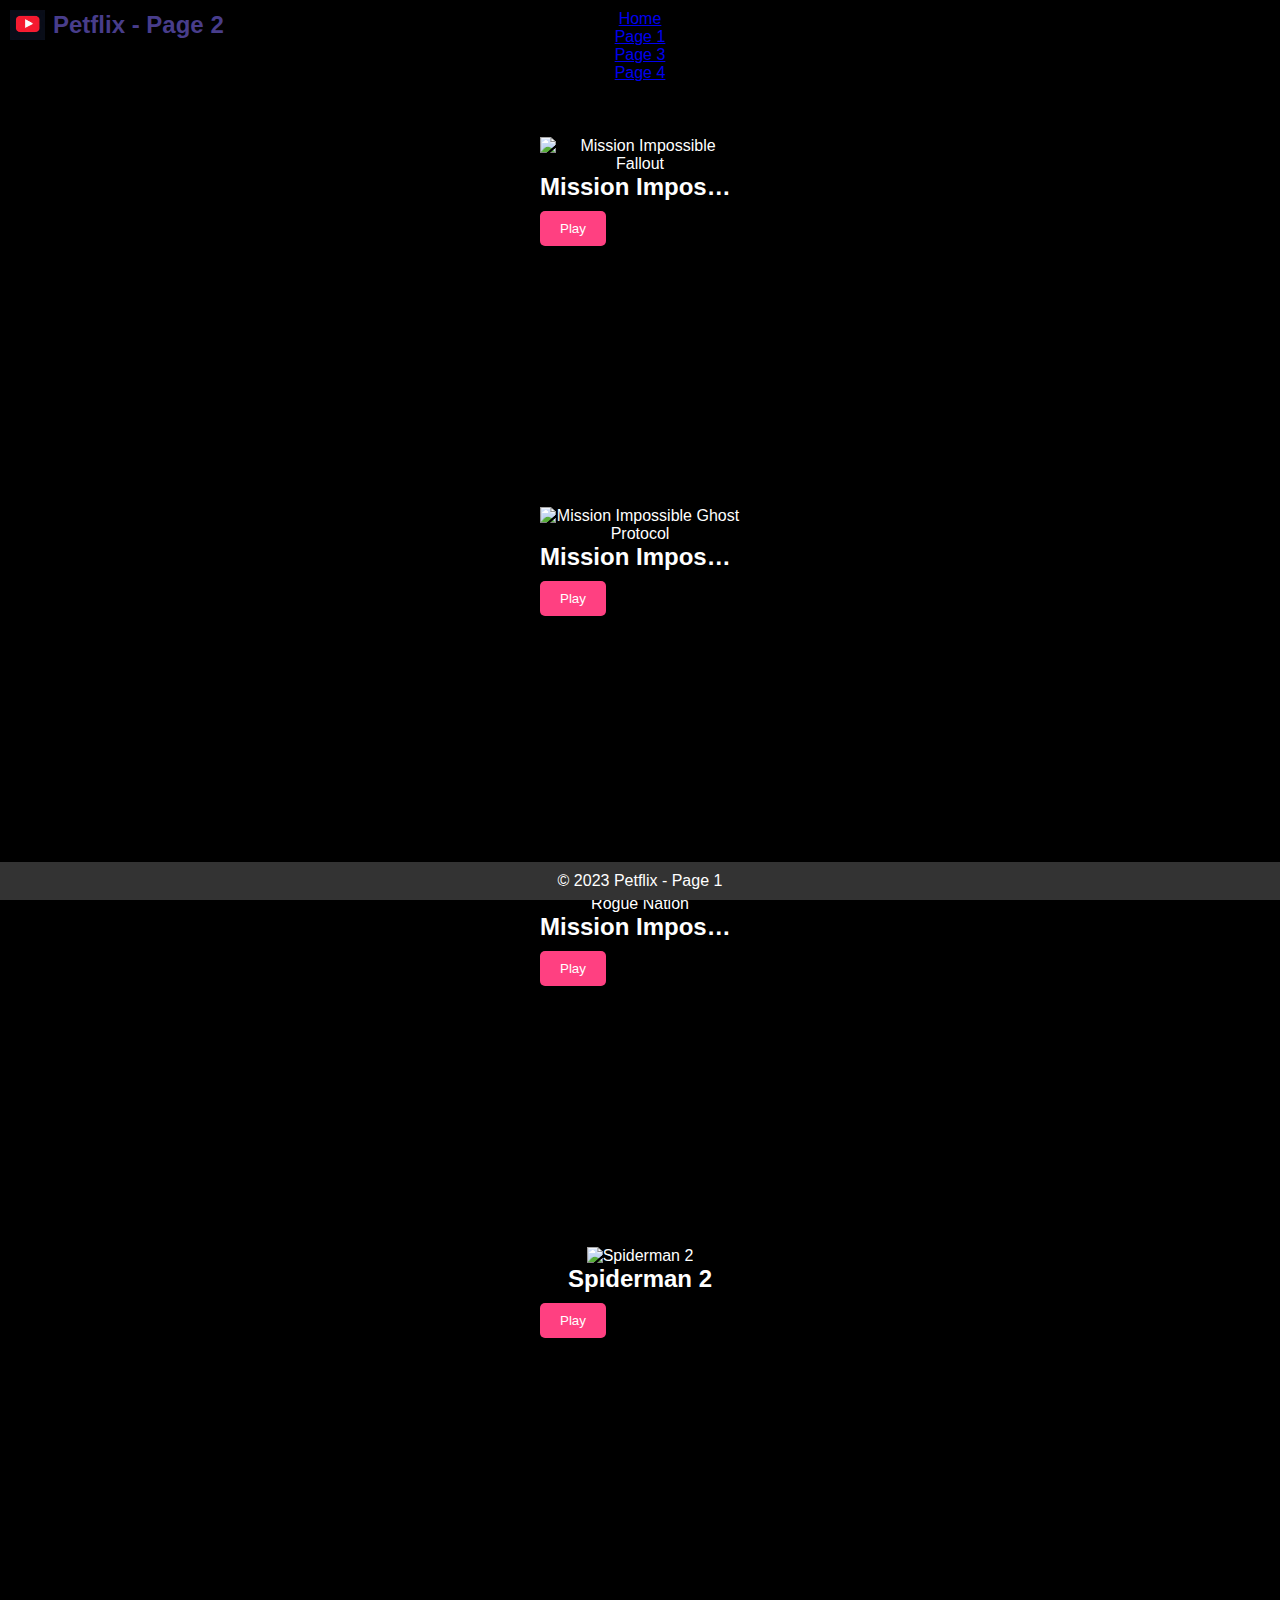
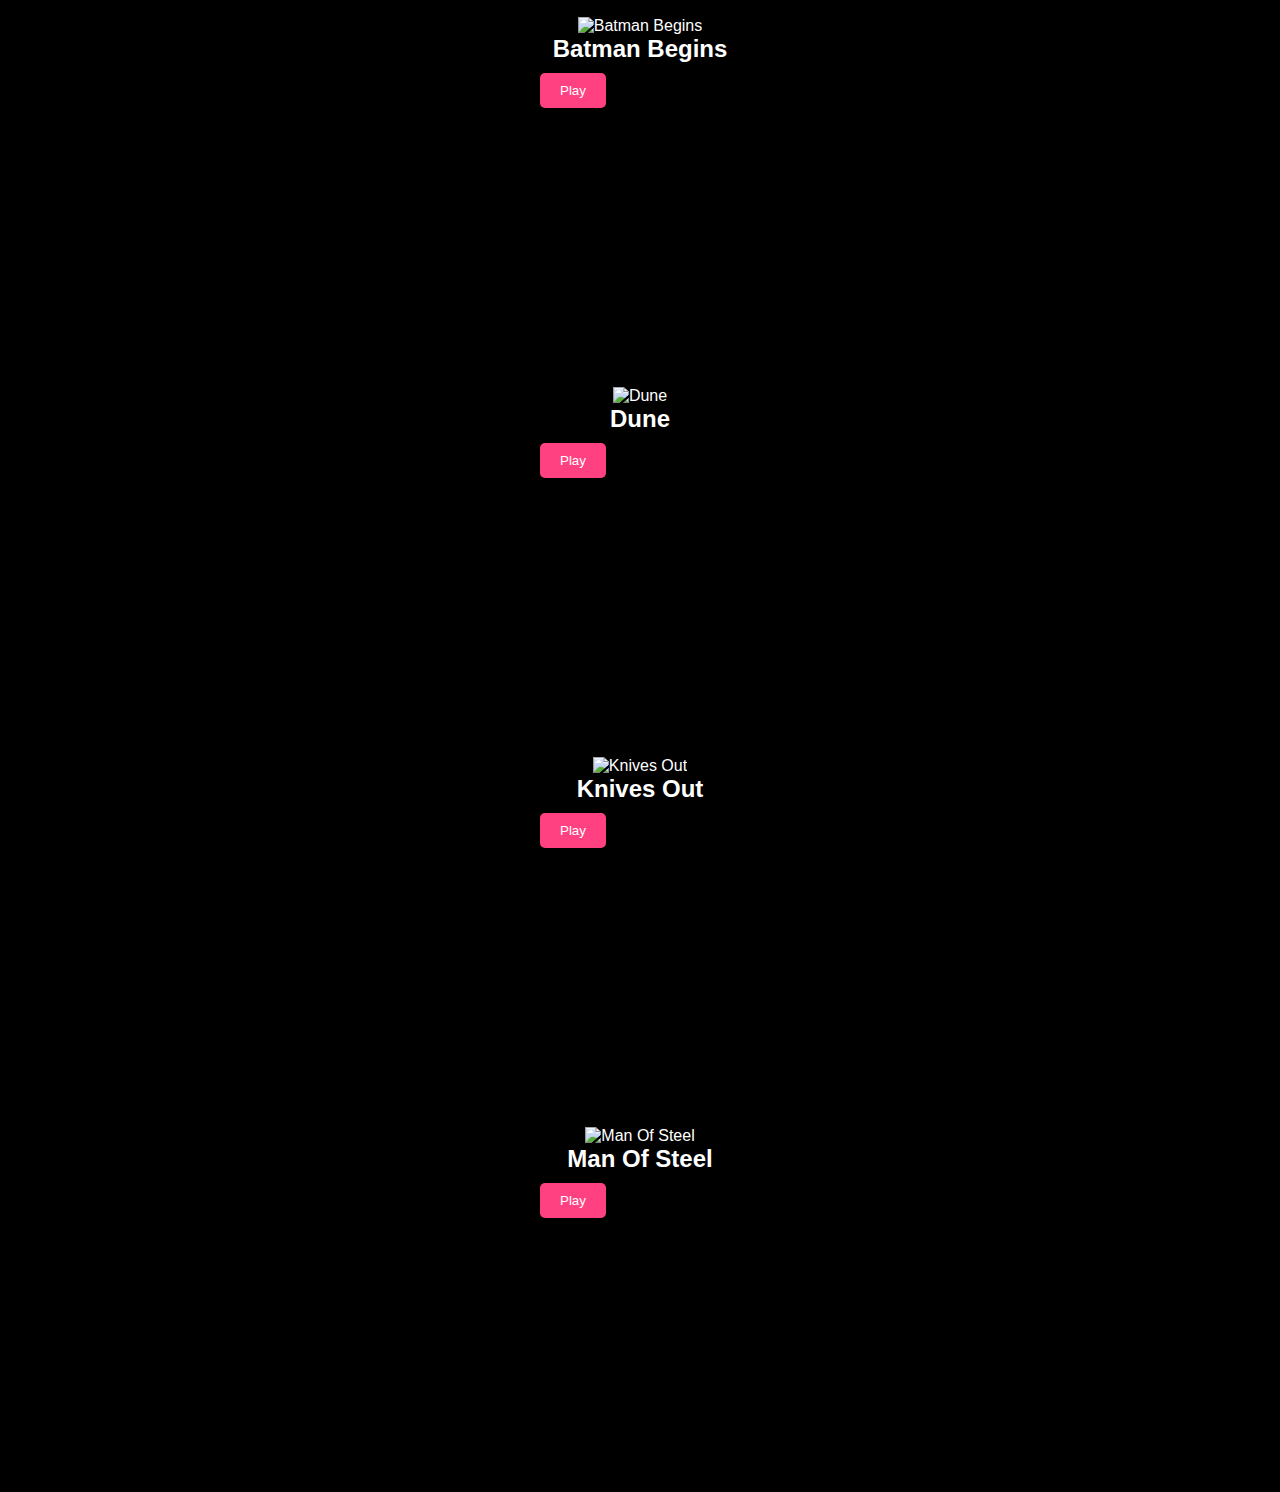
==== page2.html @ a64792dc "half-try" ====
<!DOCTYPE html>
<html lang="en">
<head>
    <meta charset="UTF-8">
    <meta name="viewport" content="width=device-width, initial-scale=1.0">
    <title>Petflix - Page 1</title>
    <link rel="stylesheet" href="page1.css">
</head>
<body>
    <header>
        <div class="logo">
            <img src="youtube.png" alt="YouTube Logo" class="youtube_logo">
            <h1>Petflix - Page 2</h1>
        </div>
        <nav>
            <ul>
                <li><a href="index.html">Home</a></li>
                <li><a href="page1.html">Page 1</a></li>
                <li><a href="page3.html">Page 3</a></li>
                <li><a href="page4.html">Page 4</a></li>
            </ul>
        </nav>
    </header>
    <main>
        <div class="movie-list">
            <div class="movie-card">
                <img src="Posters/Mission Impossible Fallout.jpg" alt="Mission Impossible Fallout">
                <h2>Mission Impossible Fallout</h2>
                <button class="play-button" data-video-url="https://dpsbokaro-my.sharepoint.com/:v:/g/personal/mahinigam11b_dpsbokaro_onmicrosoft_com/ET70-yYBnrZGjSCk2OvR2IMBUz64NZn3nk0JWUbri6duwg">Play</button>
            </div>
            <div class="movie-card">
                <img src="Posters/Mission Impossible Ghost Protocol.jpg" alt="Mission Impossible Ghost Protocol">
                <h2>Mission Impossible Ghost Protocol</h2>
                <button class="play-button" data-video-url="https://dpsbokaro-my.sharepoint.com/:v:/g/personal/mahinigam11b_dpsbokaro_onmicrosoft_com/EXArZ-nslbVKgDFDspINP7AB0ZU2_p-12iO-7HgTVF5gqw">Play</button>
            </div>
            <div class="movie-card">
                <img src="Posters/Mission Impossible Rogue Nation.jpg" alt="Mission Impossible Rogue Nation">
                <h2>Mission Impossible Rogue Nation</h2>
                <button class="play-button" data-video-url="https://dpsbokaro-my.sharepoint.com/:v:/g/personal/mahinigam11b_dpsbokaro_onmicrosoft_com/Ecx4-EZmwDhLs1bPl3_hKjkBhmFKfpQblpuqIABOJkdobg">Play</button>
            </div>
            <div class="movie-card">
                <img src="Posters/Spiderman 2.jpg" alt="Spiderman 2">
                <h2>Spiderman 2</h2>
                <button class="play-button" data-video-url="https://dpsbokaro-my.sharepoint.com/:v:/g/personal/mahinigam11b_dpsbokaro_onmicrosoft_com/EZvhNjaY48dGil7hgdM5hTEBYmabmqVNxmdk2X_a0qFKNg">Play</button>
            </div>
        </div>
    </main>
    <footer>
        <p>&copy; 2023 Petflix - Page 1</p>
    </footer>
    <script src="page1.js"></script>
</body>
</html>
---- page1.css ----
* {
    margin: 0;
    padding: 0;
    box-sizing: border-box;
}

body {
    font-family: Arial, Helvetica, sans-serif;
    background-color: black;
    color: #fff;
    overflow-x: hidden;
}

header {
    background-color: transparent;
    padding: 10px;
    text-align: center;
    position: relative;
}

.logo {
    position: absolute;
    top: 10px;
    left: 10px;
    display: flex;
    align-items: center;
}

.youtube_logo {
    width: 35px;
    height: 30px;
    margin-right: 8px;
}

.logo h1 {
    font-size: 24px;
    color: darkslateblue ;
    text-shadow: 2px 2px 4px #000;
}

main {
    padding: 20px;
    overflow-x: hidden;
}

.row {
    display: flex;
    justify-content: space-between;
    margin-bottom: 20px;
}

.movie-list {
    display: flex;
    flex-direction: column;
    align-items: center;
    flex-wrap: wrap;
}

.movie-card {
    width: 200px;
    margin: 25px;
    text-align: center;
    height: 320px;
    overflow: hidden;
    position: relative;
}

.movie-card:hover {
    transform: scale(1.1);
}

.movie-card img {
    width: 100%;
    max-height: 225px;
    transition: transform 0.2s ease;
}

.movie-card:hover img {
    transform: scale(0.8);
}

.movie-card h2 {
    max-height: 60px;
    overflow: hidden;
    white-space: nowrap;
    text-overflow: ellipsis;
    transition: font-size 0.2s ease;
}

.movie-card h2:hover {
    max-height: initial;
}

.movie-card button {
    display: block;
    margin-top: 10px;
    background-color: #ff4081;
    color: #fff;
    border: none;
    padding: 10px 20px;
    border-radius: 5px;
    cursor: pointer;
    transition: background-color 0.3s ease;
}

.movie-card button:hover {
    background-color: crimson;
}

footer {
    text-align: center;
    padding: 10px;
    background-color: #333;
    color: #fff;
    position: fixed;
    bottom: 0;
    width: 100%;
}
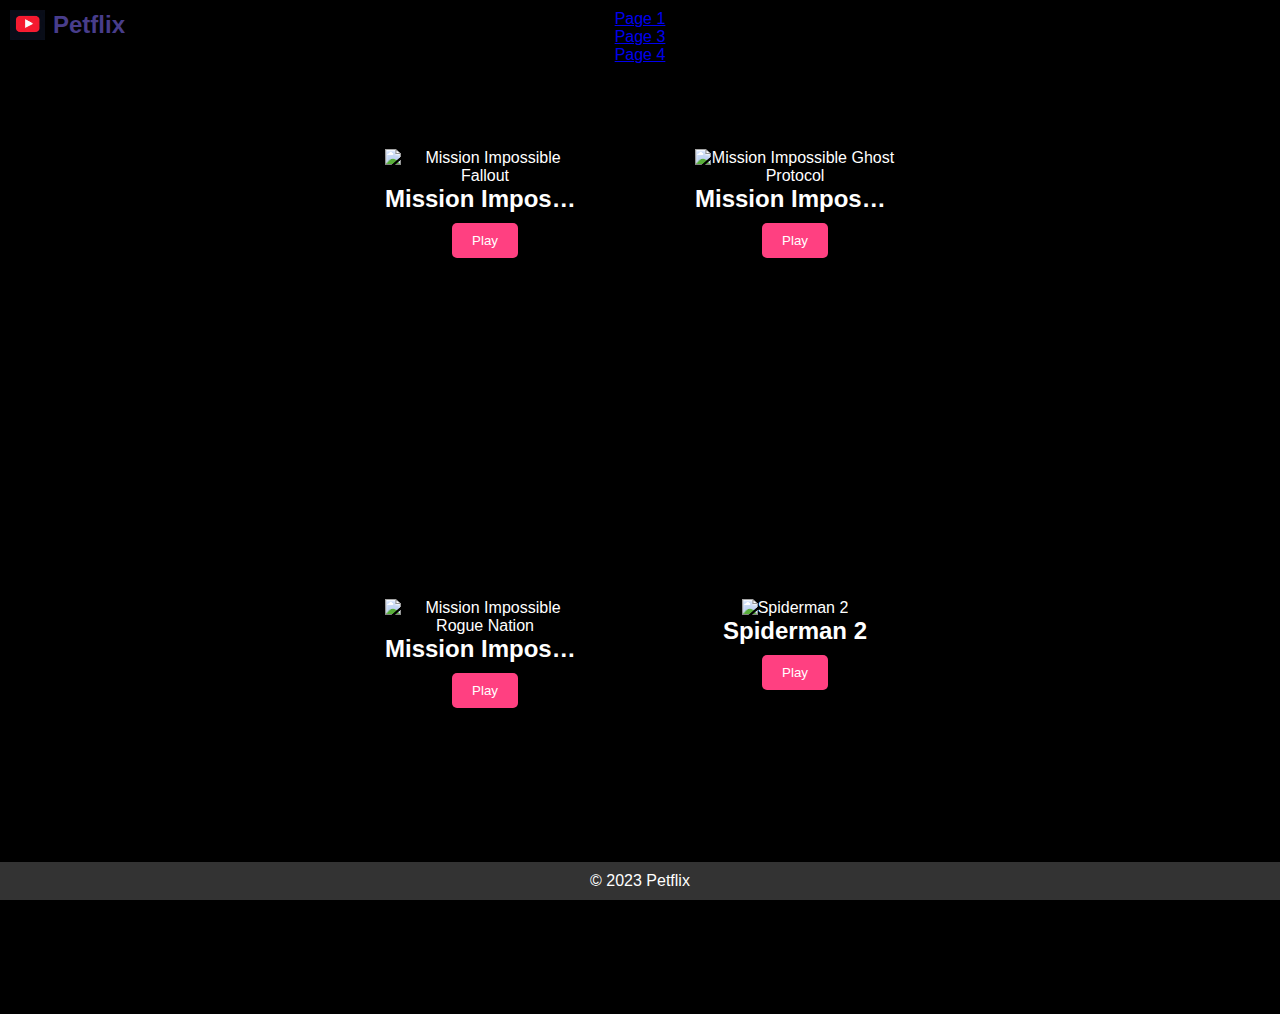
==== commit 04f0e468: "formatted files" ====
--- a/page2.html
+++ b/page2.html
@@ -1,53 +1,87 @@
 <!DOCTYPE html>
 <html lang="en">
-<head>
-    <meta charset="UTF-8">
-    <meta name="viewport" content="width=device-width, initial-scale=1.0">
-    <title>Petflix - Page 1</title>
-    <link rel="stylesheet" href="page1.css">
-</head>
-<body>
+  <head>
+    <meta charset="UTF-8" />
+    <meta name="viewport" content="width=device-width, initial-scale=1.0" />
+    <title>Petflix - Page 2</title>
+    <link rel="stylesheet" href="page2.css" />
+  </head>
+  <body>
     <header>
-        <div class="logo">
-            <img src="youtube.png" alt="YouTube Logo" class="youtube_logo">
-            <h1>Petflix - Page 2</h1>
-        </div>
-        <nav>
-            <ul>
-                <li><a href="index.html">Home</a></li>
-                <li><a href="page1.html">Page 1</a></li>
-                <li><a href="page3.html">Page 3</a></li>
-                <li><a href="page4.html">Page 4</a></li>
-            </ul>
-        </nav>
+      <div class="logo">
+        <a href="index.html">
+          <img src="youtube.png" alt="YouTube Logo" class="youtube_logo" />
+          <h1>Petflix</h1>
+        </a>
+      </div>
+      <nav>
+        <ul>
+          <li><a href="index.html">Page 1</a></li>
+          <li><a href="page3.html">Page 3</a></li>
+          <li><a href="page4.html">Page 4</a></li>
+        </ul>
+      </nav>
     </header>
     <main>
-        <div class="movie-list">
-            <div class="movie-card">
-                <img src="Posters/Mission Impossible Fallout.jpg" alt="Mission Impossible Fallout">
-                <h2>Mission Impossible Fallout</h2>
-                <button class="play-button" data-video-url="https://dpsbokaro-my.sharepoint.com/:v:/g/personal/mahinigam11b_dpsbokaro_onmicrosoft_com/ET70-yYBnrZGjSCk2OvR2IMBUz64NZn3nk0JWUbri6duwg">Play</button>
-            </div>
-            <div class="movie-card">
-                <img src="Posters/Mission Impossible Ghost Protocol.jpg" alt="Mission Impossible Ghost Protocol">
-                <h2>Mission Impossible Ghost Protocol</h2>
-                <button class="play-button" data-video-url="https://dpsbokaro-my.sharepoint.com/:v:/g/personal/mahinigam11b_dpsbokaro_onmicrosoft_com/EXArZ-nslbVKgDFDspINP7AB0ZU2_p-12iO-7HgTVF5gqw">Play</button>
-            </div>
-            <div class="movie-card">
-                <img src="Posters/Mission Impossible Rogue Nation.jpg" alt="Mission Impossible Rogue Nation">
-                <h2>Mission Impossible Rogue Nation</h2>
-                <button class="play-button" data-video-url="https://dpsbokaro-my.sharepoint.com/:v:/g/personal/mahinigam11b_dpsbokaro_onmicrosoft_com/Ecx4-EZmwDhLs1bPl3_hKjkBhmFKfpQblpuqIABOJkdobg">Play</button>
-            </div>
-            <div class="movie-card">
-                <img src="Posters/Spiderman 2.jpg" alt="Spiderman 2">
-                <h2>Spiderman 2</h2>
-                <button class="play-button" data-video-url="https://dpsbokaro-my.sharepoint.com/:v:/g/personal/mahinigam11b_dpsbokaro_onmicrosoft_com/EZvhNjaY48dGil7hgdM5hTEBYmabmqVNxmdk2X_a0qFKNg">Play</button>
-            </div>
+      <div class="movie-list">
+        <div class="row">
+          <div class="movie-card">
+            <img
+              src="Posters/Mission Impossible Fallout.jpg"
+              alt="Mission Impossible Fallout"
+            />
+            <h2>Mission Impossible Fallout</h2>
+            <button
+              class="play-button"
+              data-video-url="https://dpsbokaro-my.sharepoint.com/:v:/g/personal/mahinigam11b_dpsbokaro_onmicrosoft_com/ET70-yYBnrZGjSCk2OvR2IMBUz64NZn3nk0JWUbri6duwg"
+            >
+              Play
+            </button>
+          </div>
+          <div class="movie-card">
+            <img
+              src="Posters/Mission Impossible Ghost Protocol.jpg"
+              alt="Mission Impossible Ghost Protocol"
+            />
+            <h2>Mission Impossible Ghost Protocol</h2>
+            <button
+              class="play-button"
+              data-video-url="https://dpsbokaro-my.sharepoint.com/:v:/g/personal/mahinigam11b_dpsbokaro_onmicrosoft_com/EXArZ-nslbVKgDFDspINP7AB0ZU2_p-12iO-7HgTVF5gqw"
+            >
+              Play
+            </button>
+          </div>
         </div>
+        <div class="row">
+          <div class="movie-card">
+            <img
+              src="Posters/Mission Impossible Rogue Nation.jpg"
+              alt="Mission Impossible Rogue Nation"
+            />
+            <h2>Mission Impossible Rogue Nation</h2>
+            <button
+              class="play-button"
+              data-video-url="https://dpsbokaro-my.sharepoint.com/:v:/g/personal/mahinigam11b_dpsbokaro_onmicrosoft_com/Ecx4-EZmwDhLs1bPl3_hKjkBhmFKfpQblpuqIABOJkdobg"
+            >
+              Play
+            </button>
+          </div>
+          <div class="movie-card">
+            <img src="Posters/Spiderman 2.jpg" alt="Spiderman 2" />
+            <h2>Spiderman 2</h2>
+            <button
+              class="play-button"
+              data-video-url="https://dpsbokaro-my.sharepoint.com/:v:/g/personal/mahinigam11b_dpsbokaro_onmicrosoft_com/EZvhNjaY48dGil7hgdM5hTEBYmabmqVNxmdk2X_a0qFKNg"
+            >
+              Play
+            </button>
+          </div>
+        </div>
+      </div>
     </main>
     <footer>
-        <p>&copy; 2023 Petflix - Page 1</p>
+      <p>&copy; 2023 Petflix</p>
     </footer>
-    <script src="page1.js"></script>
-</body>
+    <script src="page2.js"></script>
+  </body>
 </html>
--- a/page2.css
+++ b/page2.css
@@ -0,0 +1,127 @@
+* {
+  margin: 0;
+  padding: 0;
+  box-sizing: border-box;
+}
+
+body {
+  font-family: Arial, Helvetica, sans-serif;
+  background-color: black;
+  color: #fff;
+  overflow-x: hidden;
+}
+
+header {
+  background-color: transparent;
+  padding: 10px;
+  text-align: center;
+  position: relative;
+}
+
+.logo {
+  position: absolute;
+  top: 10px;
+  left: 10px;
+  display: flex;
+  align-items: center;
+}
+
+.youtube_logo {
+  width: 35px;
+  height: 30px;
+  margin-right: 8px;
+}
+
+.logo a {
+  display: flex;
+  align-items: center;
+  text-decoration: none;
+  color: inherit;
+}
+
+.logo h1 {
+  font-size: 24px;
+  color: darkslateblue;
+  text-shadow: 2px 2px 4px #000;
+}
+
+main {
+  padding: 20px;
+  overflow-x: hidden;
+}
+
+.row {
+  display: flex;
+  justify-content: space-between;
+  margin-bottom: 20px;
+}
+
+.movie-list {
+  display: flex;
+  flex-direction: column;
+  align-items: center;
+  flex-wrap: wrap;
+}
+
+.movie-card {
+  width: 200px;
+  margin: 55px;
+  text-align: center;
+  height: 320px;
+  overflow: hidden;
+  position: relative;
+}
+
+.movie-card:hover {
+  transform: scale(1.1);
+}
+
+.movie-card img {
+  width: 100%;
+  max-height: 225px;
+  transition: transform 0.2s ease;
+}
+
+.movie-card:hover img {
+  transform: scale(0.8);
+}
+
+.movie-card h2 {
+  max-height: 60px;
+  overflow: hidden;
+  white-space: nowrap;
+  text-overflow: ellipsis;
+  transition: font-size 0.2s ease;
+}
+
+.movie-card h2:hover {
+  max-height: initial;
+}
+
+.movie-card button {
+  display: block;
+  margin-top: 10px;
+  margin-left: auto;
+  margin-right: auto;
+  background-color: #ff4081;
+  color: #fff;
+  border: none;
+  padding: 10px 20px;
+  border-radius: 5px;
+  cursor: pointer;
+  transition: background-color 0.3s ease;
+}
+
+.movie-card button:hover {
+  background-color: crimson;
+}
+
+footer {
+  text-align: center;
+  padding: 10px;
+  background-color: #333;
+  color: #fff;
+  position: fixed;
+  bottom: 0;
+  width: 100%;
+}
